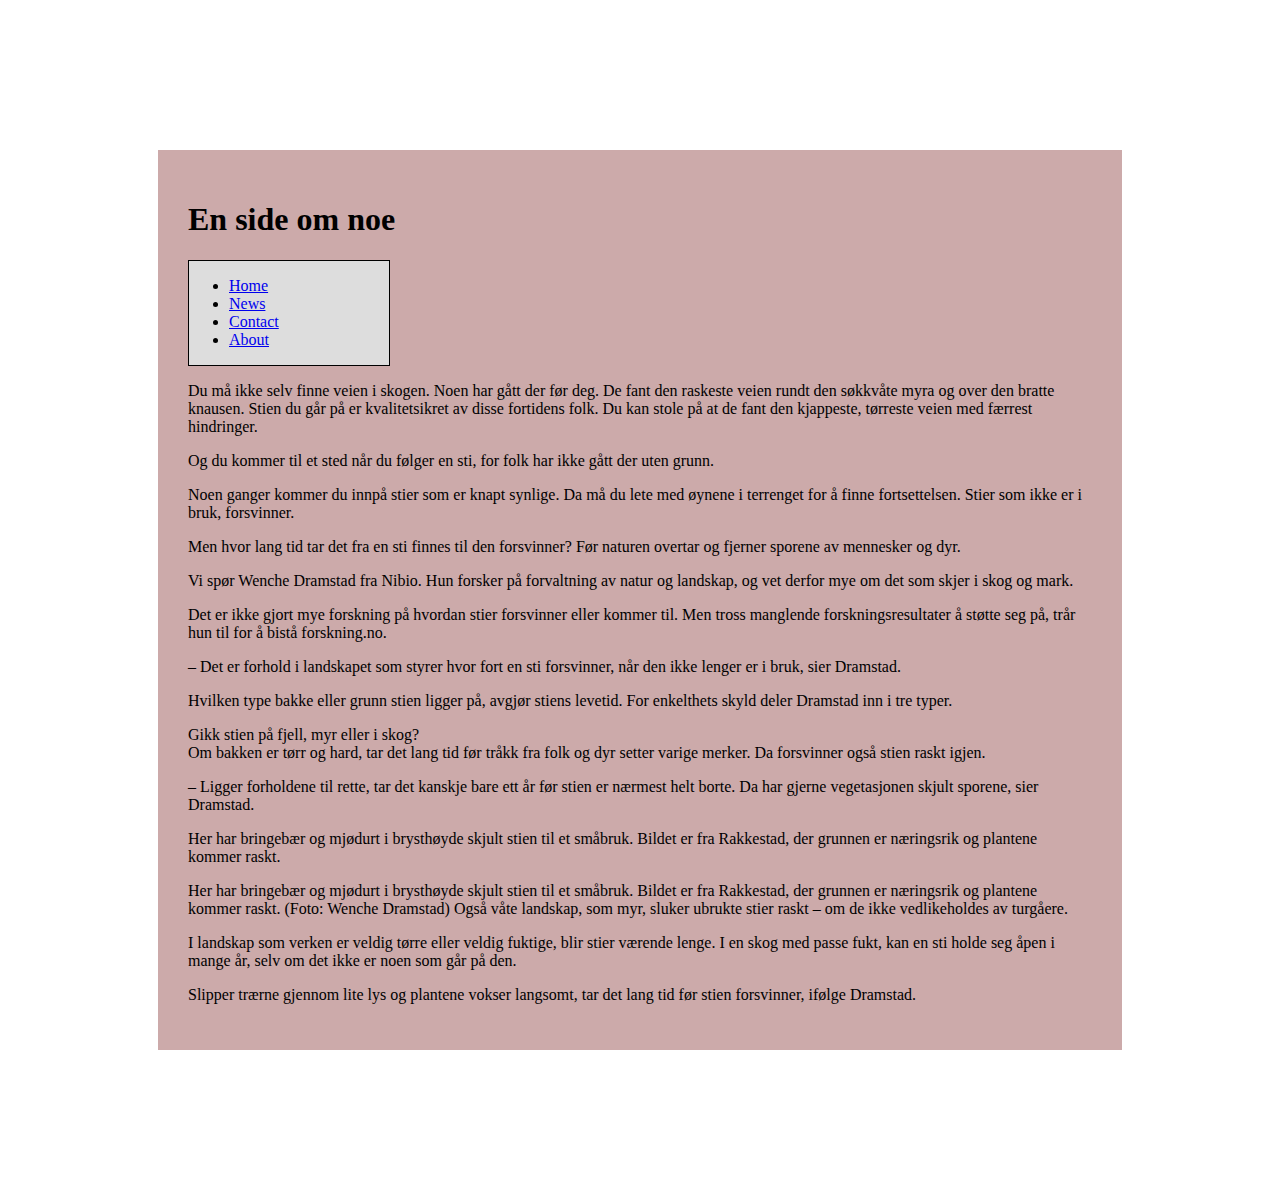
==== index.html @ cc2bcee5 "First commit" ====
<!DOCTYPE html>
<html>
<head>
     <meta charset="UTF-8">
        <link rel="stylesheet" href="stil.css">

<title>Page Title</title>
</head>
<body>
<div id="main">
<h1>En side om noe</h1>

    <div id="meny">
     <ul>
  <li><a href="default.asp">Home</a></li>
  <li><a href="news.asp">News</a></li>
  <li><a href="contact.asp">Contact</a></li>
  <li><a href="about.asp">About</a></li>
        </ul></div>
        <p>Du må ikke selv finne veien i skogen. Noen har gått der før deg. De fant den raskeste veien rundt den søkkvåte myra og over den bratte knausen. Stien du går på er kvalitetsikret av disse fortidens folk. Du kan stole på at de fant den kjappeste, tørreste veien med færrest hindringer.
</p>
<p>
Og du kommer til et sted når du følger en sti, for folk har ikke gått der uten grunn.
</p>
<p>
Noen ganger kommer du innpå stier som er knapt synlige. Da må du lete med øynene i terrenget for å finne fortsettelsen. Stier som ikke er i bruk, forsvinner.
</p><p>
Men hvor lang tid tar det fra en sti finnes til den forsvinner? Før naturen overtar og fjerner sporene av mennesker og dyr.
</p><p>

Vi spør Wenche Dramstad fra Nibio. Hun forsker på forvaltning av natur og landskap, og vet derfor mye om det som skjer i skog og mark.
</p><p>
Det er ikke gjort mye forskning på hvordan stier forsvinner eller kommer til. Men tross manglende forskningsresultater å støtte seg på, trår hun til for å bistå forskning.no.
</p><p>
– Det er forhold i landskapet som styrer hvor fort en sti forsvinner, når den ikke lenger er i bruk, sier Dramstad.
</p><p>
Hvilken type bakke eller grunn stien ligger på, avgjør stiens levetid. For enkelthets skyld deler Dramstad inn i tre typer.
</p><p>
Gikk stien på fjell, myr eller i skog?<br>
Om bakken er tørr og hard, tar det lang tid før tråkk fra folk og dyr setter varige merker. Da forsvinner også stien raskt igjen.
</p>
<p>
– Ligger forholdene til rette, tar det kanskje bare ett år før stien er nærmest helt borte. Da har gjerne vegetasjonen skjult sporene, sier Dramstad.
<p>
Her har bringebær og mjødurt i brysthøyde skjult stien til et småbruk. Bildet er fra Rakkestad, der grunnen er næringsrik og plantene kommer raskt.<p>
Her har bringebær og mjødurt i brysthøyde skjult stien til et småbruk. Bildet er fra Rakkestad, der grunnen er næringsrik og plantene kommer raskt. (Foto: Wenche Dramstad)
Også våte landskap, som myr, sluker ubrukte stier raskt – om de ikke vedlikeholdes av turgåere.
</p><p>
I landskap som verken er veldig tørre eller veldig fuktige, blir stier værende lenge. I en skog med passe fukt, kan en sti holde seg åpen i mange år, selv om det ikke er noen som går på den.
</p><p>
Slipper trærne gjennom lite lys og plantene vokser langsomt, tar det lang tid før stien forsvinner, ifølge Dramstad.</p>
</p>
</div>
</body>
</html>
---- stil.css ----
#main{
	margin:150px;
	padding: 30px;
	background-color: #caa;
	min-width: 300px;
}

#meny{
	border: 1px solid black;
	background-color: ddd;
	max-width: 200px;
}
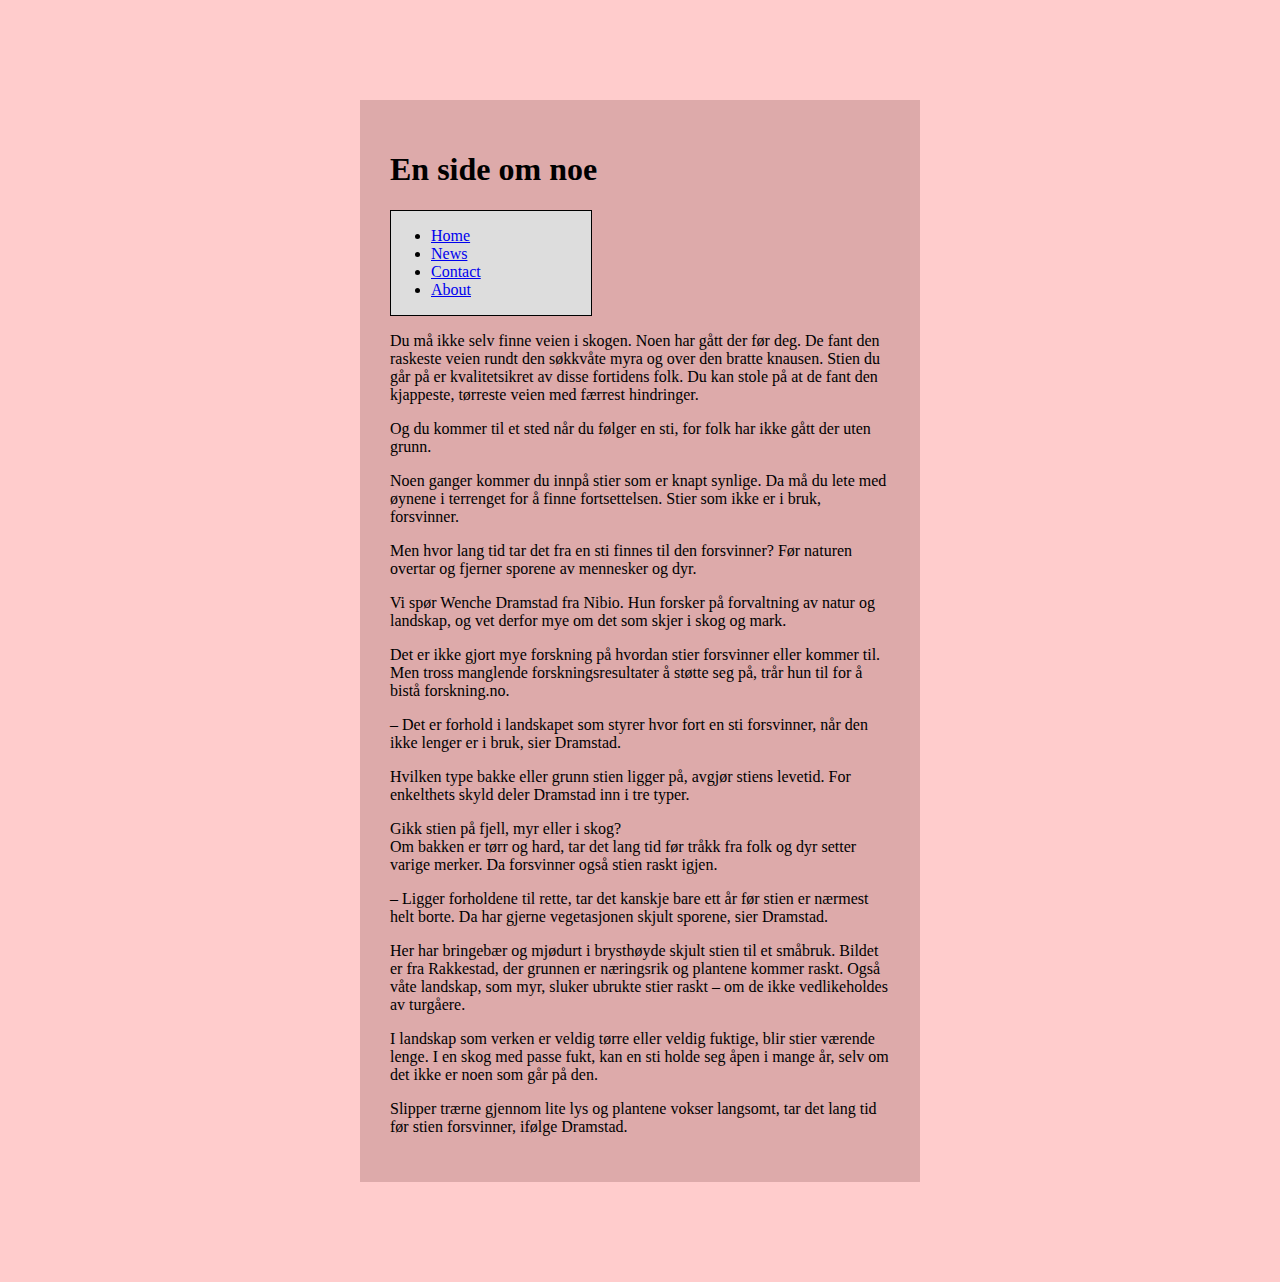
==== commit 19cccf14: "Oppdateringer" ====
--- a/index.html
+++ b/index.html
@@ -41,9 +41,9 @@
 </p>
 <p>
 – Ligger forholdene til rette, tar det kanskje bare ett år før stien er nærmest helt borte. Da har gjerne vegetasjonen skjult sporene, sier Dramstad.
+</p>
 <p>
-Her har bringebær og mjødurt i brysthøyde skjult stien til et småbruk. Bildet er fra Rakkestad, der grunnen er næringsrik og plantene kommer raskt.<p>
-Her har bringebær og mjødurt i brysthøyde skjult stien til et småbruk. Bildet er fra Rakkestad, der grunnen er næringsrik og plantene kommer raskt. (Foto: Wenche Dramstad)
+Her har bringebær og mjødurt i brysthøyde skjult stien til et småbruk. Bildet er fra Rakkestad, der grunnen er næringsrik og plantene kommer raskt.
 Også våte landskap, som myr, sluker ubrukte stier raskt – om de ikke vedlikeholdes av turgåere.
 </p><p>
 I landskap som verken er veldig tørre eller veldig fuktige, blir stier værende lenge. I en skog med passe fukt, kan en sti holde seg åpen i mange år, selv om det ikke er noen som går på den.
--- a/stil.css
+++ b/stil.css
@@ -1,10 +1,14 @@
 
-
+body{
+	background-color: #fcc;
+}
 #main{
-	margin:150px;
+	margin:100px;
+	margin:100px auto;
 	padding: 30px;
-	background-color: #caa;
+	background-color: #daa;
 	min-width: 300px;
+	max-width: 500px;
 }
 
 #meny{
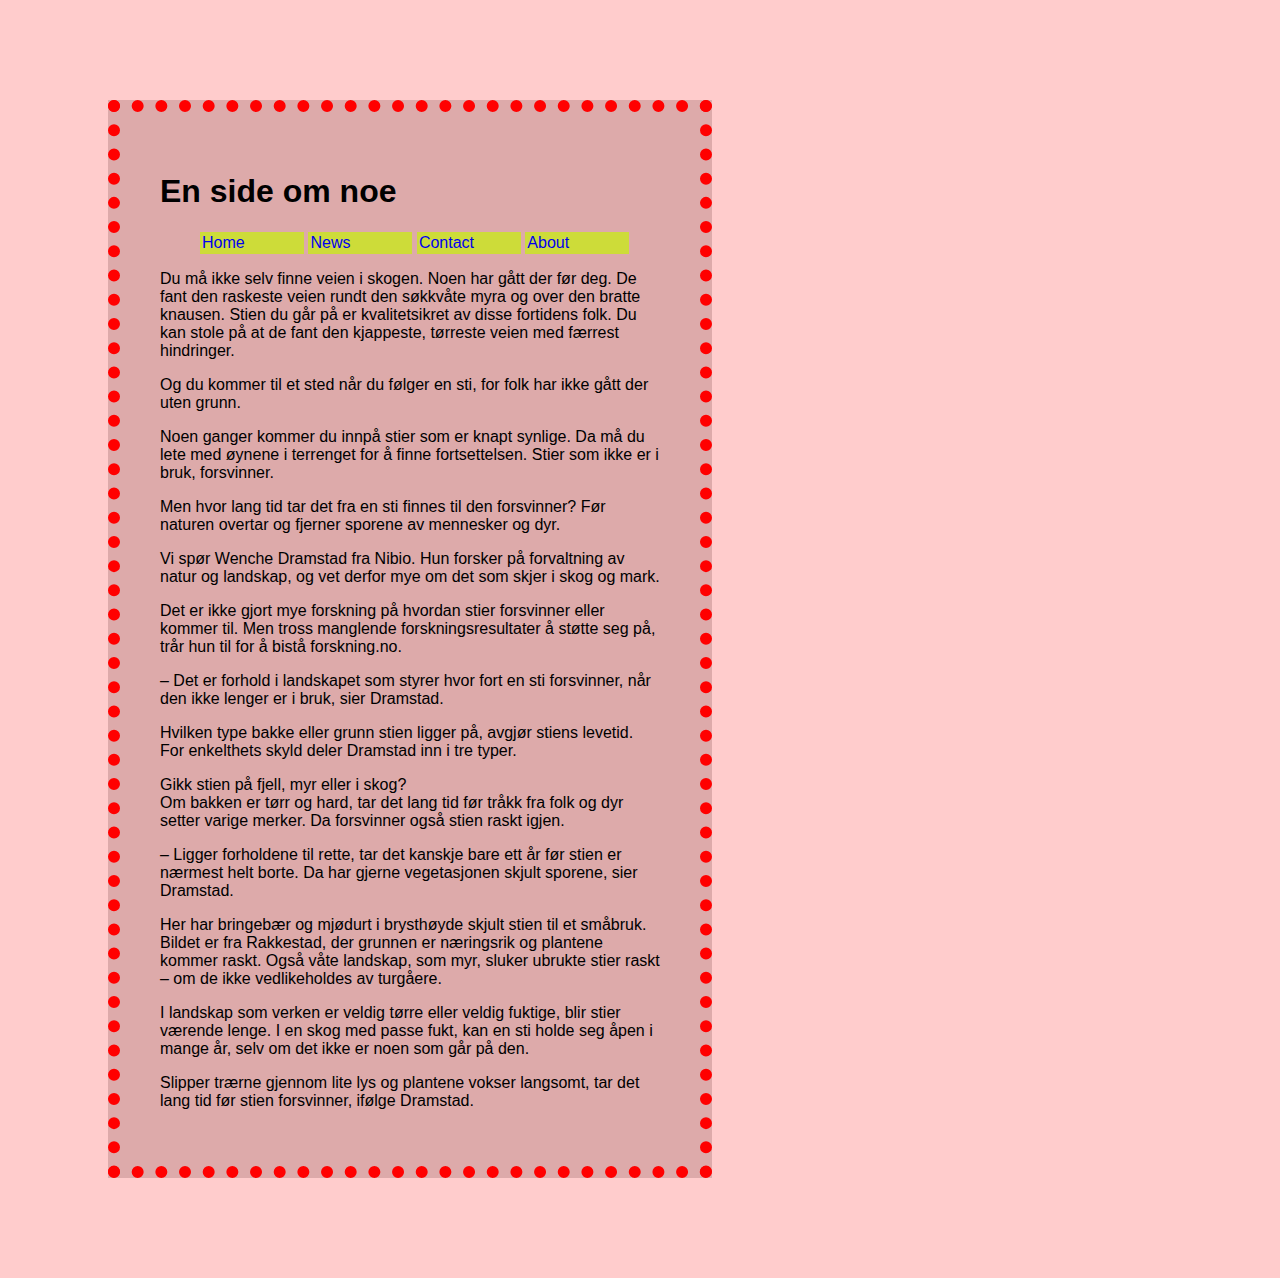
==== commit 640aef9f: "Justeringer" ====
--- a/index.html
+++ b/index.html
@@ -1,55 +1,68 @@
 <!DOCTYPE html>
 <html>
+
 <head>
-     <meta charset="UTF-8">
-        <link rel="stylesheet" href="stil.css">
+  <meta charset="UTF-8">
+  <link rel="stylesheet" href="stil.css">
 
-<title>Page Title</title>
+  <title>Page Title</title>
 </head>
+
 <body>
-<div id="main">
-<h1>En side om noe</h1>
+  <div id="main">
+    <h1>En side om noe</h1>
 
     <div id="meny">
-     <ul>
-  <li><a href="default.asp">Home</a></li>
-  <li><a href="news.asp">News</a></li>
-  <li><a href="contact.asp">Contact</a></li>
-  <li><a href="about.asp">About</a></li>
-        </ul></div>
-        <p>Du må ikke selv finne veien i skogen. Noen har gått der før deg. De fant den raskeste veien rundt den søkkvåte myra og over den bratte knausen. Stien du går på er kvalitetsikret av disse fortidens folk. Du kan stole på at de fant den kjappeste, tørreste veien med færrest hindringer.
-</p>
-<p>
-Og du kommer til et sted når du følger en sti, for folk har ikke gått der uten grunn.
-</p>
-<p>
-Noen ganger kommer du innpå stier som er knapt synlige. Da må du lete med øynene i terrenget for å finne fortsettelsen. Stier som ikke er i bruk, forsvinner.
-</p><p>
-Men hvor lang tid tar det fra en sti finnes til den forsvinner? Før naturen overtar og fjerner sporene av mennesker og dyr.
-</p><p>
+      <ul>
+        <li><a href="default.asp">Home</a></li>
+        <li><a href="news.asp">News</a></li>
+        <li><a href="contact.asp">Contact</a></li>
+        <li><a href="about.asp">About</a></li>
+      </ul>
+    </div>
+    <p>Du må ikke selv finne veien i skogen. Noen har gått der før deg. De fant den raskeste veien rundt den søkkvåte myra og over den bratte knausen. Stien du går på er kvalitetsikret av disse fortidens folk. Du kan stole på at de fant den
+      kjappeste, tørreste veien med færrest hindringer.
+    </p>
+    <p>
+      Og du kommer til et sted når du følger en sti, for folk har ikke gått der uten grunn.
+    </p>
+    <p>
+      Noen ganger kommer du innpå stier som er knapt synlige. Da må du lete med øynene i terrenget for å finne fortsettelsen. Stier som ikke er i bruk, forsvinner.
+    </p>
+    <p>
+      Men hvor lang tid tar det fra en sti finnes til den forsvinner? Før naturen overtar og fjerner sporene av mennesker og dyr.
+    </p>
+    <p>
 
-Vi spør Wenche Dramstad fra Nibio. Hun forsker på forvaltning av natur og landskap, og vet derfor mye om det som skjer i skog og mark.
-</p><p>
-Det er ikke gjort mye forskning på hvordan stier forsvinner eller kommer til. Men tross manglende forskningsresultater å støtte seg på, trår hun til for å bistå forskning.no.
-</p><p>
-– Det er forhold i landskapet som styrer hvor fort en sti forsvinner, når den ikke lenger er i bruk, sier Dramstad.
-</p><p>
-Hvilken type bakke eller grunn stien ligger på, avgjør stiens levetid. For enkelthets skyld deler Dramstad inn i tre typer.
-</p><p>
-Gikk stien på fjell, myr eller i skog?<br>
-Om bakken er tørr og hard, tar det lang tid før tråkk fra folk og dyr setter varige merker. Da forsvinner også stien raskt igjen.
-</p>
-<p>
-– Ligger forholdene til rette, tar det kanskje bare ett år før stien er nærmest helt borte. Da har gjerne vegetasjonen skjult sporene, sier Dramstad.
-</p>
-<p>
-Her har bringebær og mjødurt i brysthøyde skjult stien til et småbruk. Bildet er fra Rakkestad, der grunnen er næringsrik og plantene kommer raskt.
-Også våte landskap, som myr, sluker ubrukte stier raskt – om de ikke vedlikeholdes av turgåere.
-</p><p>
-I landskap som verken er veldig tørre eller veldig fuktige, blir stier værende lenge. I en skog med passe fukt, kan en sti holde seg åpen i mange år, selv om det ikke er noen som går på den.
-</p><p>
-Slipper trærne gjennom lite lys og plantene vokser langsomt, tar det lang tid før stien forsvinner, ifølge Dramstad.</p>
-</p>
-</div>
+      Vi spør Wenche Dramstad fra Nibio. Hun forsker på forvaltning av natur og landskap, og vet derfor mye om det som skjer i skog og mark.
+    </p>
+    <p>
+      Det er ikke gjort mye forskning på hvordan stier forsvinner eller kommer til. Men tross manglende forskningsresultater å støtte seg på, trår hun til for å bistå forskning.no.
+    </p>
+    <p>
+      – Det er forhold i landskapet som styrer hvor fort en sti forsvinner, når den ikke lenger er i bruk, sier Dramstad.
+    </p>
+    <p>
+      Hvilken type bakke eller grunn stien ligger på, avgjør stiens levetid. For enkelthets skyld deler Dramstad inn i tre typer.
+    </p>
+    <p>
+      Gikk stien på fjell, myr eller i skog?<br>
+      Om bakken er tørr og hard, tar det lang tid før tråkk fra folk og dyr setter varige merker. Da forsvinner også stien raskt igjen.
+    </p>
+    <p>
+      – Ligger forholdene til rette, tar det kanskje bare ett år før stien er nærmest helt borte. Da har gjerne vegetasjonen skjult sporene, sier Dramstad.
+    </p>
+    <p>
+      Her har bringebær og mjødurt i brysthøyde skjult stien til et småbruk. Bildet er fra Rakkestad, der grunnen er næringsrik og plantene kommer raskt.
+      Også våte landskap, som myr, sluker ubrukte stier raskt – om de ikke vedlikeholdes av turgåere.
+    </p>
+    <p>
+      I landskap som verken er veldig tørre eller veldig fuktige, blir stier værende lenge. I en skog med passe fukt, kan en sti holde seg åpen i mange år, selv om det ikke er noen som går på den.
+    </p>
+    <p>
+      Slipper trærne gjennom lite lys og plantene vokser langsomt, tar det lang tid før stien forsvinner, ifølge Dramstad.</p>
+    </p>
+  </div>
 </body>
+
 </html>
--- a/stil.css
+++ b/stil.css
@@ -1,18 +1,27 @@
+body {
+  background-color: #fcc;
+	font-family: sans-serif;
+}
 
-body{
-	background-color: #fcc;
-}
-#main{
-	margin:100px;
-	margin:100px auto;
-	padding: 30px;
-	background-color: #daa;
+#main {
+  margin: 100px;
+  padding: 40px;
+	border: 12px dotted red;
+  background-color: #daa;
 	min-width: 300px;
 	max-width: 500px;
 }
-
-#meny{
-	border: 1px solid black;
-	background-color: ddd;
-	max-width: 200px;
+#meny {
+  width: auto;
+	border-radius: 2px;
 }
+#meny ul li a {
+	text-decoration: none;
+}
+#meny ul li {
+background-color: #cddc39;
+	list-style-type:none;
+	display: inline-block;
+	padding: 2px;
+	width: 100px;
+}
